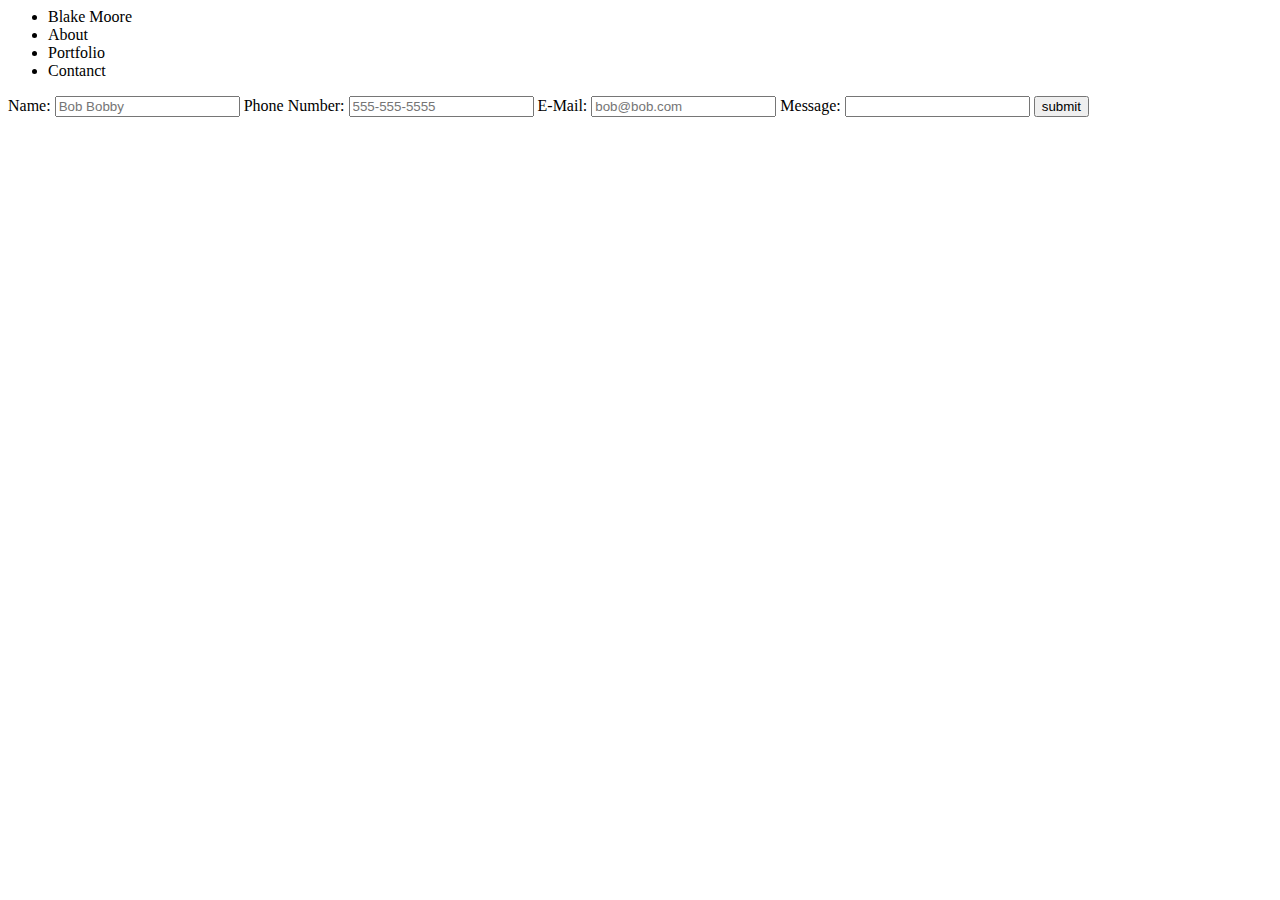
==== Basic_Portfolio/contact.html @ 0912955a "Contact" ====
<!DOCTYPE <!DOCTYPE html>
<html>
<head>
    <meta charset="utf-8" />
    <meta http-equiv="X-UA-Compatible" content="IE=edge">
    <title>COntact Info</title>
    <meta name="viewport" content="width=device-width, initial-scale=1">
    <link rel="stylesheet" type="text/css" media="screen" href="./assets/style.css" />
    <script src="main.js"></script>
</head>
<header>
    <!--This is for the nav bar-->
    <ul>
            <li>Blake Moore</li>
            <li>About</li>
            <li>Portfolio</li>
            <li>Contanct</li>
        </ul>
    </header>
<body>
    <div class="container">
        <form action="#" method="submit">
            Name: <input type="text" name="name" placeholder="Bob Bobby">
            Phone Number: <input type="text" name="pnumber" placeholder="555-555-5555">
            E-Mail: <input type="text" name="email" placeholder="bob@bob.com">
            Message: <input type="text" name="message">
            <input type="submit" value="submit">
        </form>

    </div>
    
</body>
</html>
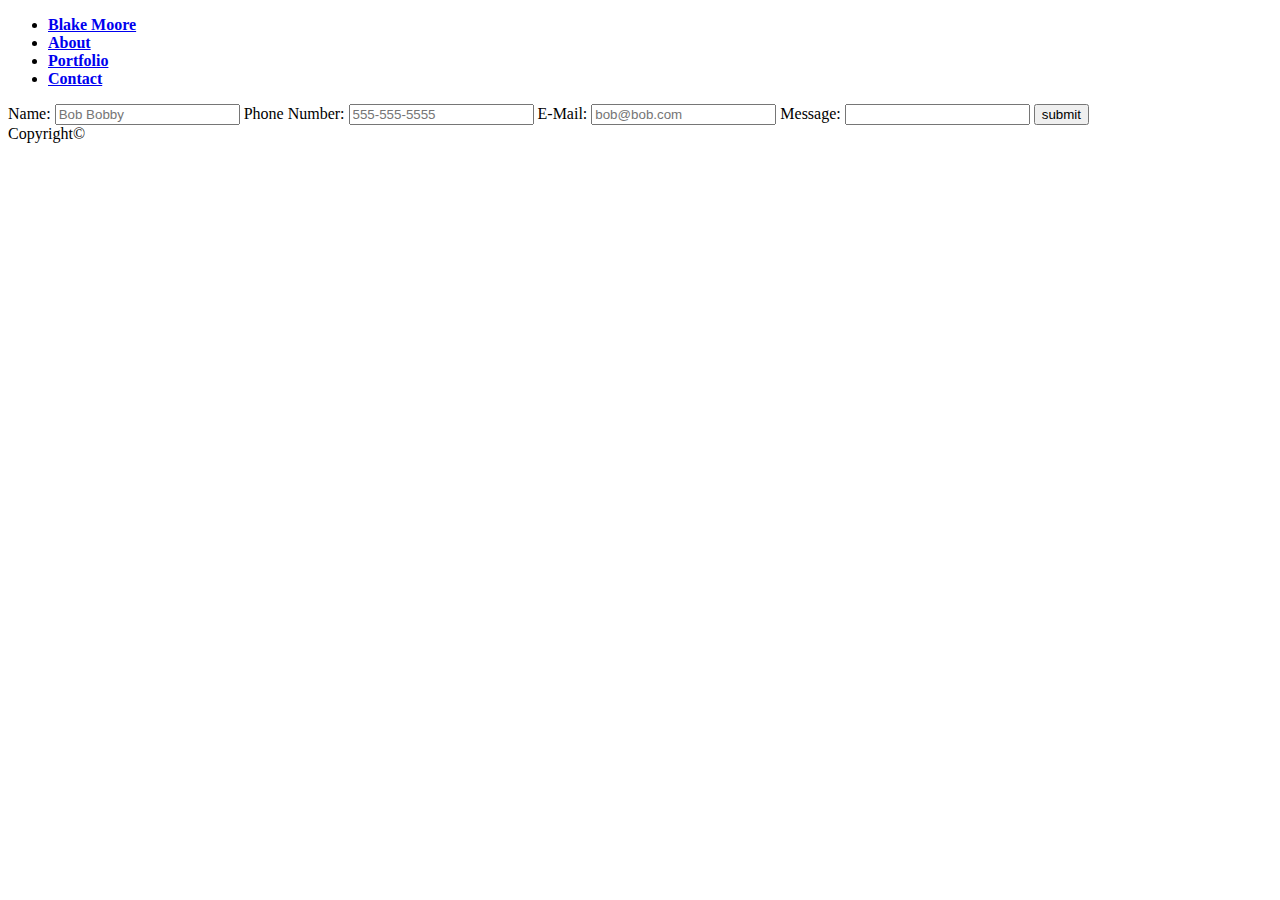
==== commit fac7938f: "portfolio" ====
--- a/Basic_Portfolio/contact.html
+++ b/Basic_Portfolio/contact.html
@@ -1,22 +1,22 @@
-<!DOCTYPE <!DOCTYPE html>
+<!DOCTYPE html>
 <html>
 <head>
     <meta charset="utf-8" />
     <meta http-equiv="X-UA-Compatible" content="IE=edge">
-    <title>COntact Info</title>
+    <title>Contact Info</title>
     <meta name="viewport" content="width=device-width, initial-scale=1">
     <link rel="stylesheet" type="text/css" media="screen" href="./assets/style.css" />
     <script src="main.js"></script>
 </head>
-<header>
-    <!--This is for the nav bar-->
-    <ul>
-            <li>Blake Moore</li>
-            <li>About</li>
-            <li>Portfolio</li>
-            <li>Contanct</li>
-        </ul>
-    </header>
+<header>  
+        <!--This is for the nav bar-->
+        <ul>
+                <li><strong><a href="#">Blake Moore</a></strong></li>
+                <li><strong><a href="#">About</a></strong></li>
+                <li><strong><a href="#">Portfolio</a></strong></li>
+                <li><strong><a href="#">Contact</a></strong></li>
+            </ul>
+        </header>
 <body>
     <div class="container">
         <form action="#" method="submit">
@@ -28,6 +28,9 @@
         </form>
 
     </div>
-    
 </body>
+ <!-- Footer Code-->
+ <footer>
+        Copyright&copy;
+    </footer>
 </html>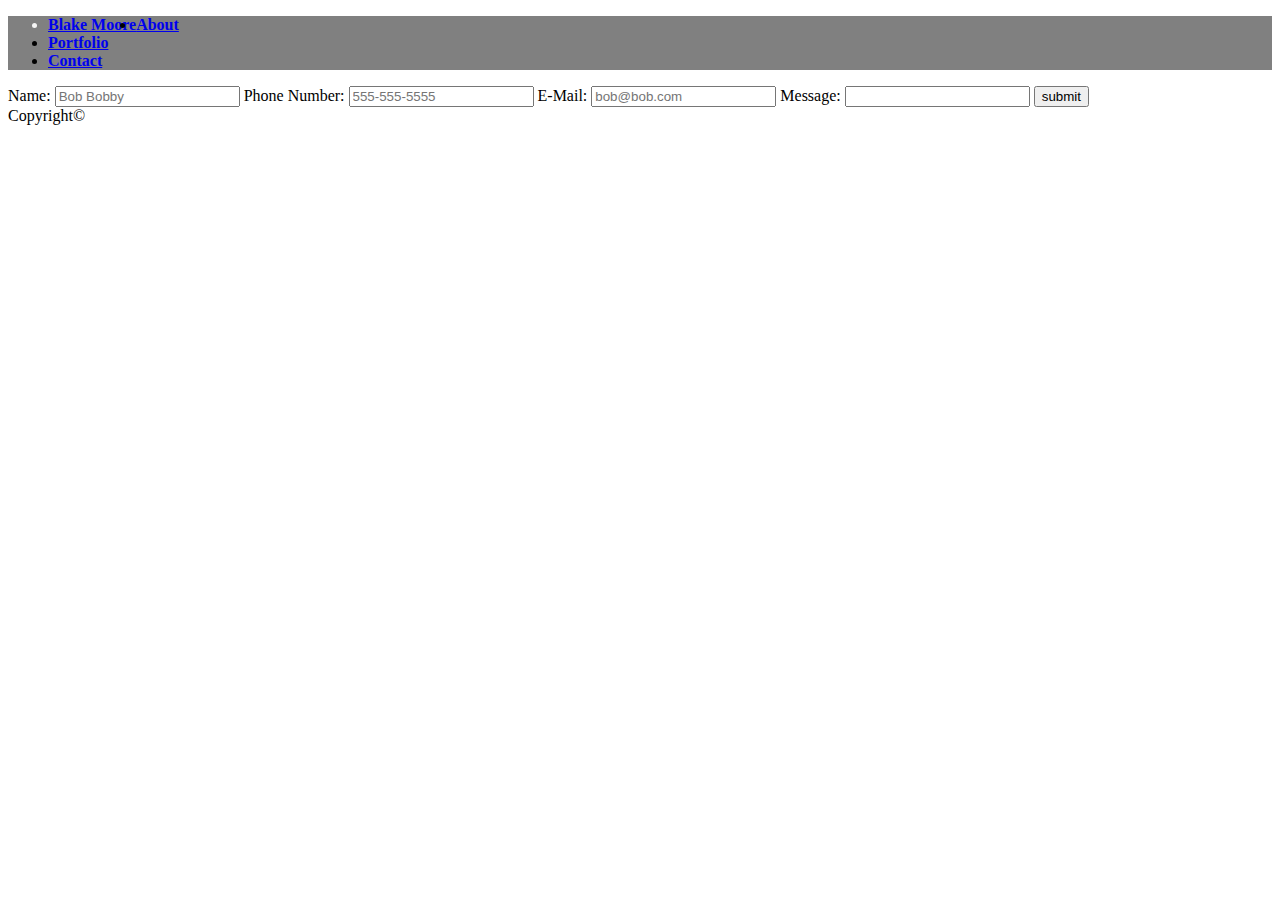
==== commit 4b2cce13: "CSS Styling" ====
--- a/Basic_Portfolio/contact.html
+++ b/Basic_Portfolio/contact.html
@@ -8,13 +8,14 @@
     <link rel="stylesheet" type="text/css" media="screen" href="./assets/style.css" />
     <script src="main.js"></script>
 </head>
-<header>  
+<header>
+            
         <!--This is for the nav bar-->
         <ul>
-                <li><strong><a href="#">Blake Moore</a></strong></li>
-                <li><strong><a href="#">About</a></strong></li>
-                <li><strong><a href="#">Portfolio</a></strong></li>
-                <li><strong><a href="#">Contact</a></strong></li>
+                <li class="name"><strong><a href="#">Blake Moore</a></strong></li>
+                <li class="about"><strong><a href="#">About</a></strong></li>
+                <li class="portfolio"><strong><a href="#">Portfolio</a></strong></li>
+                <li class="contact"><strong><a href="#">Contact</a></strong></li>
             </ul>
         </header>
 <body>
--- a/Basic_Portfolio/assets/style.css
+++ b/Basic_Portfolio/assets/style.css
@@ -0,0 +1,8 @@
+header {
+    background-color: grey;
+}
+
+.name {
+    color: whitesmoke;
+    float: left;
+}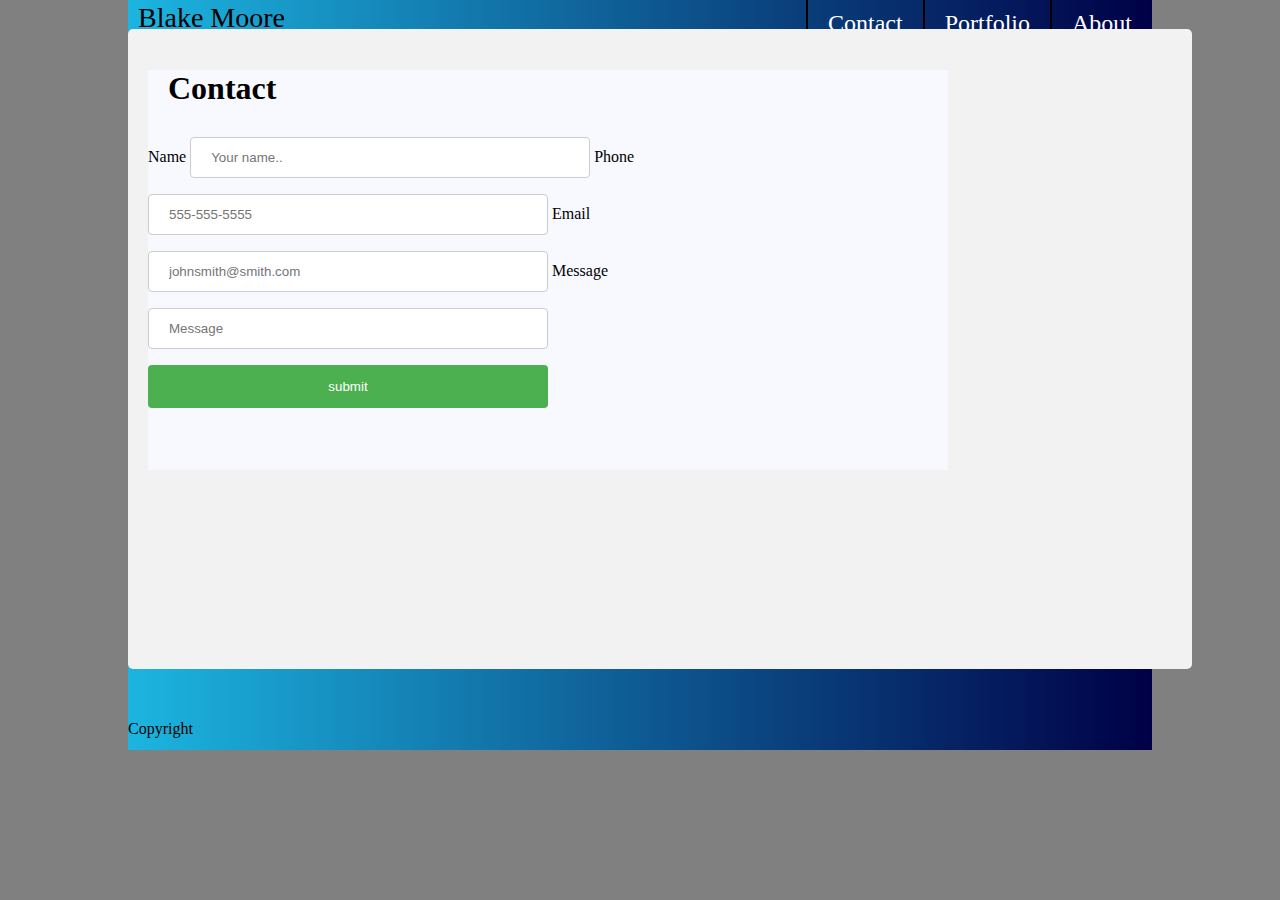
==== commit f945cfcf: "Port Update" ====
--- a/Basic_Portfolio/contact.html
+++ b/Basic_Portfolio/contact.html
@@ -1,5 +1,6 @@
 <!DOCTYPE html>
 <html>
+
 <head>
     <meta charset="utf-8" />
     <meta http-equiv="X-UA-Compatible" content="IE=edge">
@@ -8,30 +9,48 @@
     <link rel="stylesheet" type="text/css" media="screen" href="./assets/style.css" />
     <script src="main.js"></script>
 </head>
-<header>
-            
-        <!--This is for the nav bar-->
-        <ul>
-                <li class="name"><strong><a href="#">Blake Moore</a></strong></li>
-                <li class="about"><strong><a href="#">About</a></strong></li>
-                <li class="portfolio"><strong><a href="#">Portfolio</a></strong></li>
-                <li class="contact"><strong><a href="#">Contact</a></strong></li>
-            </ul>
-        </header>
+
 <body>
-    <div class="container">
-        <form action="#" method="submit">
-            Name: <input type="text" name="name" placeholder="Bob Bobby">
-            Phone Number: <input type="text" name="pnumber" placeholder="555-555-5555">
-            E-Mail: <input type="text" name="email" placeholder="bob@bob.com">
-            Message: <input type="text" name="message">
-            <input type="submit" value="submit">
-        </form>
+    <div class="wrapper">
+        <div class="navbar">
+            <div class="header-content">
+                <div class="nav">
+                    <ul>
+                        <li class="name">Blake Moore</a>
+                        </li>
+                        <li class="aboutme">
+                            <a href="./index.html">About</a>
+                        </li>
+                        <li class="portfolio">
+                            <a href="./portfolio.html">Portfolio</a>
+                        </li>
+                        <li class="contact">
+                            <a href="./contact.html">Contact</a>
+                        </li>
+                    </ul>
+                </div>
+            </div>
+        </div>
+        <!--Main Content Area-->
+        <section id="main-content">
+            <div class="container">
+                <div class="form-container">
+                    <h1>Contact</h1>
+                    <form action="#" method="submit">
+                            <label for="fname">Name</label>                                                <input type="text" id="name" name="name" placeholder="Your name..">
+                            <label for="fname">Phone</label>                                               <input type="text" id="phone" name="pnumber" placeholder="555-555-5555">
+                            <label for="fname">Email</label>                                                <input type="text" id="email" name="mail" placeholder="johnsmith@smith.com">
+                            <label for="fname">Message</label>                                                <input type="text" id="message" name="message" placeholder="Message">
 
+                        <input type="submit" value="submit">
+                    </form>
+                </div>
+            </div>
+        </section>
+        <div class="footer">
+            <p>Copyright</p>
+        </div>
     </div>
 </body>
- <!-- Footer Code-->
- <footer>
-        Copyright&copy;
-    </footer>
+
 </html>--- a/Basic_Portfolio/assets/style.css
+++ b/Basic_Portfolio/assets/style.css
@@ -1,8 +1,152 @@
-header {
-    background-color: grey;
+body {
+    margin: 0px;
+    background-color: gray;
+}
+.header-content {
+    width: 1024px;
+    margin: 0px auto;
+    padding-top: 24px;
+
+}
+
+.nav {
+    height: 40px;
+    background-color: transparent;
+    position: relative;
+    top: -22px;
+}
+
+.nav ul {
+    margin: 0px;
+    padding: 0px;
+}
+
+.nav ul li {
+    list-style: none;
+    display: inline;
+}
+
+.nav ul li a {
+    text-decoration: none;
+    float: left;
+    display: block;
+    padding: 10px 20px;
+    color: white;
+    margin-bottom: 10px;
+    font-size: 24px;
+}
+
+.nav ul li a:hover {
+    color: green;
+}
+
+img {
+    float: left;
+    margin: 20px;
+    margin-top: 0px;
+    border-style: solid;
+    border-width: 5px;
+    border-color: grey;
+    border-radius: 10px;
+}
+
+.wrapper {
+    margin-left: auto;
+    margin-right: auto;
+    width: 1024px;
+    background: #000046;  /* fallback for old browsers */
+    background: -webkit-linear-gradient(to right, #1CB5E0, #000046);  /* Chrome 10-25, Safari 5.1-6 */
+    background: linear-gradient(to right, #1CB5E0, #000046); /* W3C, IE 10+/ Edge, Firefox 16+, Chrome 26+, Opera 12+, Safari 7+ */
+    
+}
+
+.footer {
+    clear: both;
+    height: 30px;
+    background: transparent;
+    width: 1024px;
+}
+
+.container {
+    width: 1024px;
+    height: 600px;
+    background-color: whitesmoke;
+    position: relative;
+    top: -35px;
+}
+
+h1 {
+    margin-left: 20px;
+}
+
+.about {
+    margin-left: 10px;
+}
+
+.aboutme {
+    float: right;
+    border-left: solid;
+    border-width: 2px;
+    position: relative;
+    top: -2px;
+}
+
+.portfolio {
+    float: right;
+    border-left: solid;
+    border-width: 2px;
+    position: relative;
+    top: -2px;
+}
+
+.contact {
+    float: right;
+    border-left: solid;
+    border-width: 2px;
+    position: relative;
+    top: -2px;
 }
 
 .name {
-    color: whitesmoke;
-    float: left;
+    color: black;
+    font-size: 28px;
+    margin-left: 10px;
+    margin-top: 50px;
+}
+
+.form-container {
+    height: 400px;
+    width: 800px;
+    background-color: ghostwhite; 
+}
+
+input[type=text], select {
+    width: 50%;
+    padding: 12px 20px;
+    margin: 8px 0;
+    display: inline-block;
+    border: 1px solid #ccc;
+    border-radius: 4px;
+    box-sizing: border-box;
+}
+
+input[type=submit] {
+    width: 50%;
+    background-color: #4CAF50;
+    color: white;
+    padding: 14px 20px;
+    margin: 8px 0;
+    border: none;
+    border-radius: 4px;
+    cursor: pointer;
+}
+
+input[type=submit]:hover {
+    background-color: #45a049;
+}
+
+.container {
+    border-radius: 5px;
+    background-color: #f2f2f2;
+    padding: 20px;
 }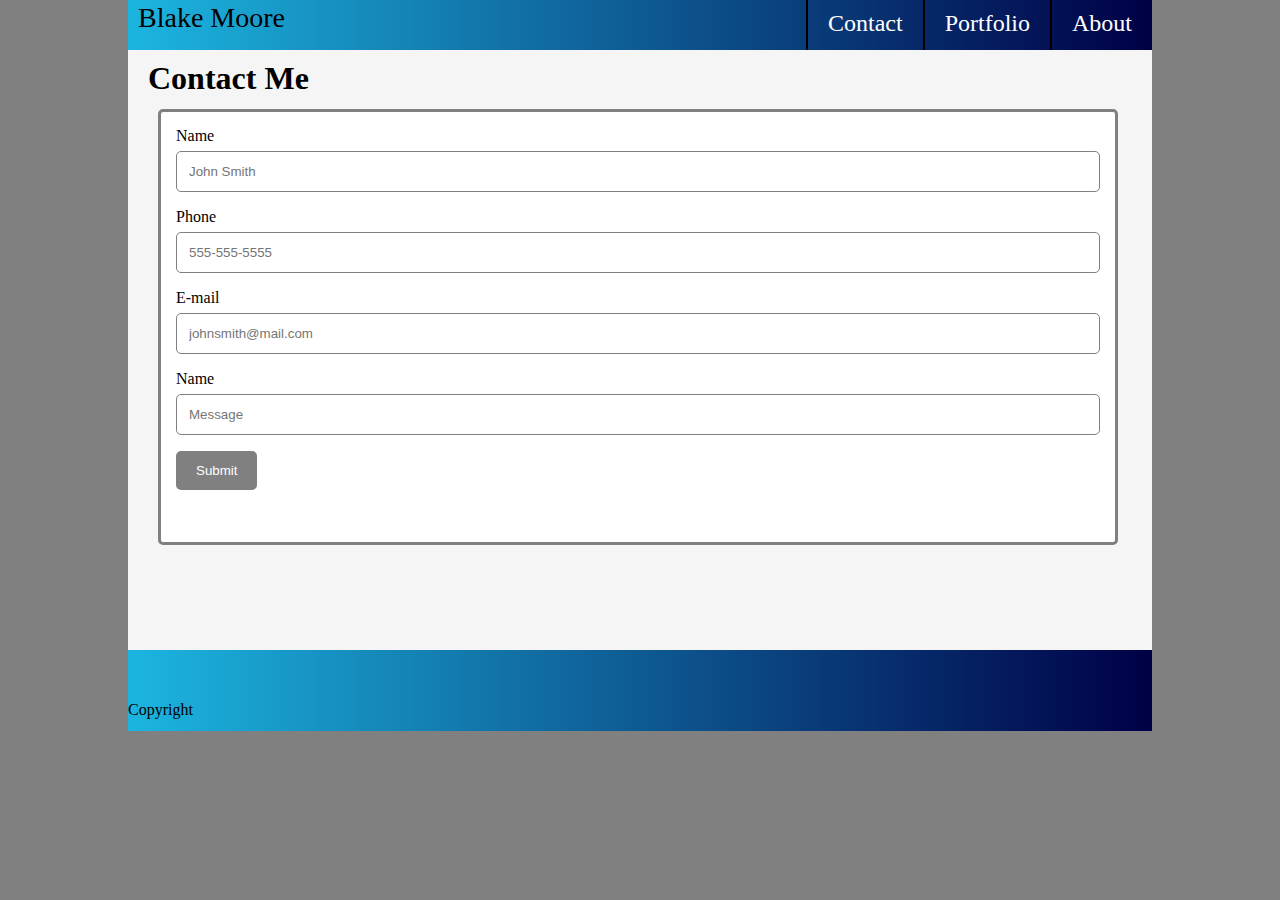
==== commit 89d33080: "Update" ====
--- a/Basic_Portfolio/contact.html
+++ b/Basic_Portfolio/contact.html
@@ -16,7 +16,7 @@
             <div class="header-content">
                 <div class="nav">
                     <ul>
-                        <li class="name">Blake Moore</a>
+                        <li class="name">Blake Moore
                         </li>
                         <li class="aboutme">
                             <a href="./index.html">About</a>
@@ -34,15 +34,18 @@
         <!--Main Content Area-->
         <section id="main-content">
             <div class="container">
+                <h1>Contact Me</h1>
                 <div class="form-container">
-                    <h1>Contact</h1>
-                    <form action="#" method="submit">
-                            <label for="fname">Name</label>                                                <input type="text" id="name" name="name" placeholder="Your name..">
-                            <label for="fname">Phone</label>                                               <input type="text" id="phone" name="pnumber" placeholder="555-555-5555">
-                            <label for="fname">Email</label>                                                <input type="text" id="email" name="mail" placeholder="johnsmith@smith.com">
-                            <label for="fname">Message</label>                                                <input type="text" id="message" name="message" placeholder="Message">
-
-                        <input type="submit" value="submit">
+                    <form action="#">
+                        <label>Name </label>
+                        <input type="text" id="name" placeholder="John Smith">
+                        <label>Phone </label>
+                        <input type="text" id="number" placeholder="555-555-5555">
+                        <label>E-mail </label>
+                        <input type="text" id="email" placeholder="johnsmith@mail.com">
+                        <label>Name </label>
+                        <input type="text" id="message" placeholder="Message">
+                        <input type="submit" value="Submit">
                     </form>
                 </div>
             </div>
--- a/Basic_Portfolio/assets/style.css
+++ b/Basic_Portfolio/assets/style.css
@@ -77,6 +77,8 @@
 
 h1 {
     margin-left: 20px;
+    position: relative;
+    top: 10px;
 }
 
 .about {
@@ -114,39 +116,43 @@
     margin-top: 50px;
 }
 
-.form-container {
-    height: 400px;
-    width: 800px;
-    background-color: ghostwhite; 
+#hr1 {
+    width: 96%;
+    color: black;
 }
 
-input[type=text], select {
-    width: 50%;
-    padding: 12px 20px;
-    margin: 8px 0;
-    display: inline-block;
-    border: 1px solid #ccc;
-    border-radius: 4px;
+.form-container {
+    width: 924px;
+    height: 400px;
+    background-color: white;
+    position: relative;
+    left: 30px;
+    padding: 15px;
+    border-style: solid;
+    border-color: grey;
+    border-radius: 5px;
+}
+
+input[type=text], select, textarea {
+    width: 100%;
+    padding: 12px;
+    border: 1px solid grey;
+    border-radius: 5px;
     box-sizing: border-box;
+    margin-top: 6px;
+    margin-bottom: 16px;
 }
 
 input[type=submit] {
-    width: 50%;
-    background-color: #4CAF50;
+    background-color: grey;
     color: white;
-    padding: 14px 20px;
-    margin: 8px 0;
+    padding: 12px 20px;
     border: none;
-    border-radius: 4px;
+    border-radius: 5px;
     cursor: pointer;
 }
 
 input[type=submit]:hover {
-    background-color: #45a049;
-}
-
-.container {
-    border-radius: 5px;
-    background-color: #f2f2f2;
-    padding: 20px;
+    background: -webkit-linear-gradient(to right, #1CB5E0, #000046);
+    background: linear-gradient(to right, #1CB5E0, #000046);
 }